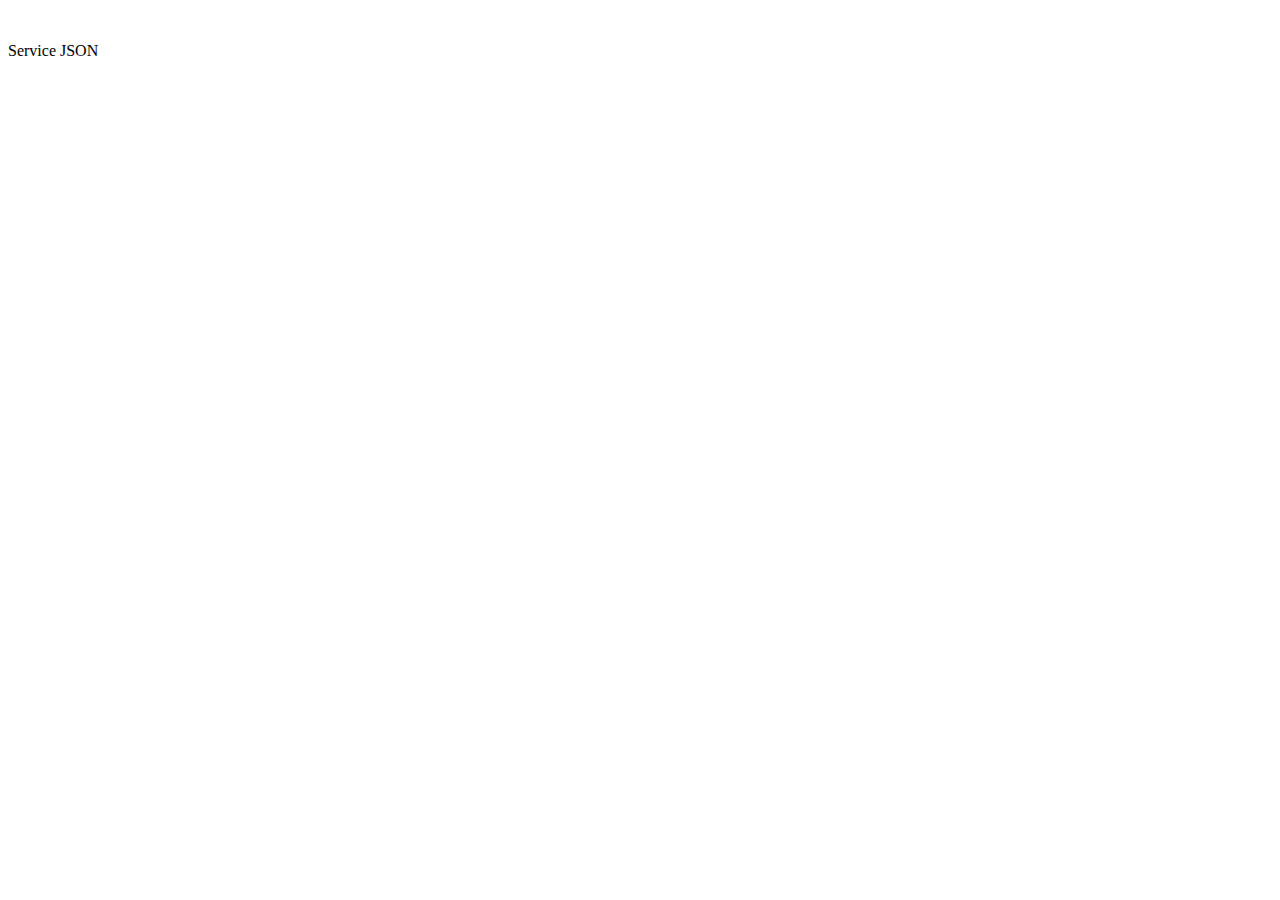
==== Proekt.html @ 3a1567a1 "head in process" ====
<!DOCTYPE html>
<html lang="en">
<head>
    <meta charset="UTF-8">
    <meta name="viewport" content="width=device-width, initial-scale=1.0">
    <title>Document</title>
    <link rel="stylesheet" href=".\proekt.css">
</head>
<body>
    <header>
        <div class="logo">
            <img class="logo-icon" src="./puzzle.png" alt="">   
        </div>
        <div class="head-text"><p>Service JSON</p></div>
    </header>
    
    <div></div>
</body>
</html>
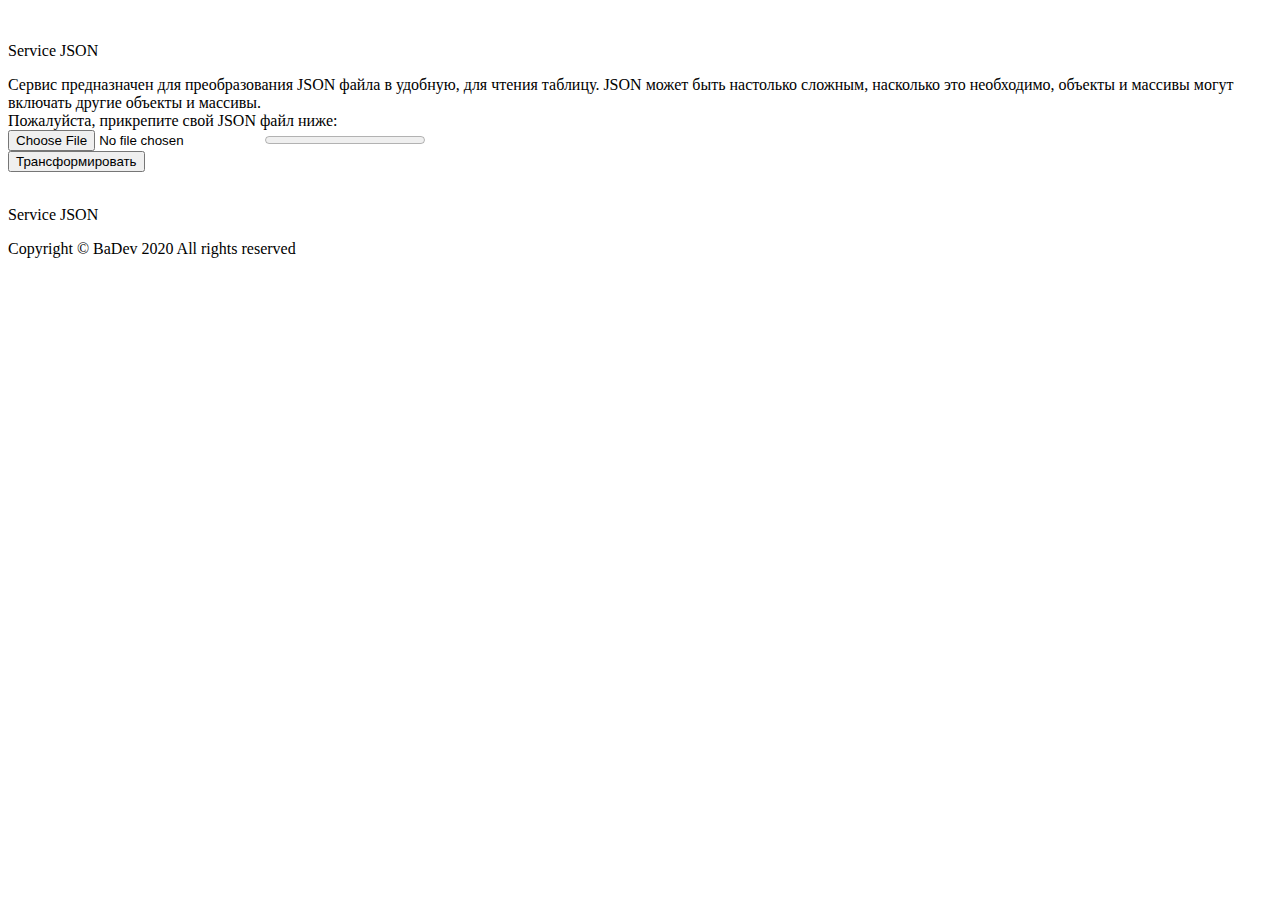
==== commit d5248106: "footer upgrade" ====
--- a/Proekt.html
+++ b/Proekt.html
@@ -1,19 +1,61 @@
 <!DOCTYPE html>
 <html lang="en">
+
 <head>
     <meta charset="UTF-8">
     <meta name="viewport" content="width=device-width, initial-scale=1.0">
     <title>Document</title>
     <link rel="stylesheet" href=".\proekt.css">
 </head>
+
 <body>
     <header>
         <div class="logo">
-            <img class="logo-icon" src="./puzzle.png" alt="">   
+            <img class="logo-icon" src="./puzzle.png" alt="">
         </div>
-        <div class="head-text"><p>Service JSON</p></div>
+        <div class="head-text">
+            <p>Service JSON</p>
+        </div>
     </header>
-    
-    <div></div>
+
+    <main>
+        <div class='center-box'>
+            <div class='description-box'>
+                <span>
+                    Сервис предназначен для преобразования JSON файла в удобную, для чтения таблицу.
+                    JSON может быть настолько сложным, насколько это необходимо,
+                    объекты и массивы могут включать другие объекты и массивы.
+                </span><br />
+                <span>Пожалуйста, прикрепите свой JSON файл ниже:</span>
+            </div>
+            <div class='input-box'>
+                <input type="file">
+                <progress id="progressbar" max="100" value="0">
+            </div>
+            <div class='table-box'>
+                <table>
+
+                </table>
+            </div>
+            <div class='transformButton-box'>
+                <button>Трансформировать</button>
+            </div>
+        </div>
+    </main>
+    <footer>
+        <div class='logo-block'>
+            <div class="logo">
+                <img class="flogo-icon" src="./puzzle.png" alt="">
+            </div>
+            <div class="fhead-text">
+                <p>Service JSON</p>
+            </div>
+        </div>
+        
+        <div class="copyright">
+            <p>Copyright © BaDev  2020 All rights reserved</p>
+        </div>
+    </footer>
 </body>
+
 </html>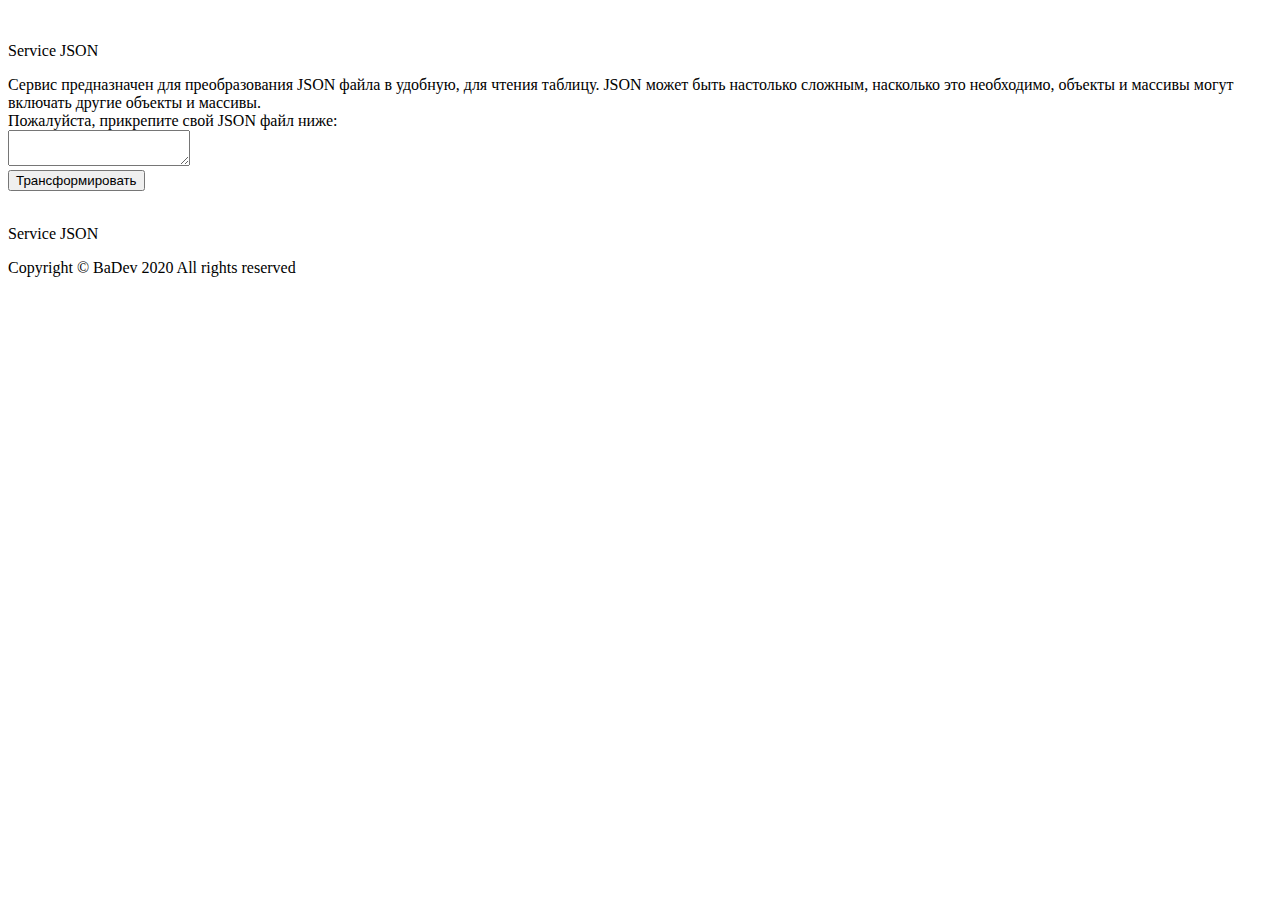
==== commit 7588156a: "textarea" ====
--- a/Proekt.html
+++ b/Proekt.html
@@ -22,15 +22,14 @@
         <div class='center-box'>
             <div class='description-box'>
                 <span>
-                    Сервис предназначен для преобразования JSON файла в удобную, для чтения таблицу.
+                     Сервис предназначен для преобразования JSON файла в удобную, для чтения таблицу.
                     JSON может быть настолько сложным, насколько это необходимо,
                     объекты и массивы могут включать другие объекты и массивы.
                 </span><br />
                 <span>Пожалуйста, прикрепите свой JSON файл ниже:</span>
             </div>
-            <div class='input-box'>
-                <input type="file">
-                <progress id="progressbar" max="100" value="0">
+            <div class='textarea-box'>
+                <textarea></textarea>
             </div>
             <div class='table-box'>
                 <table>
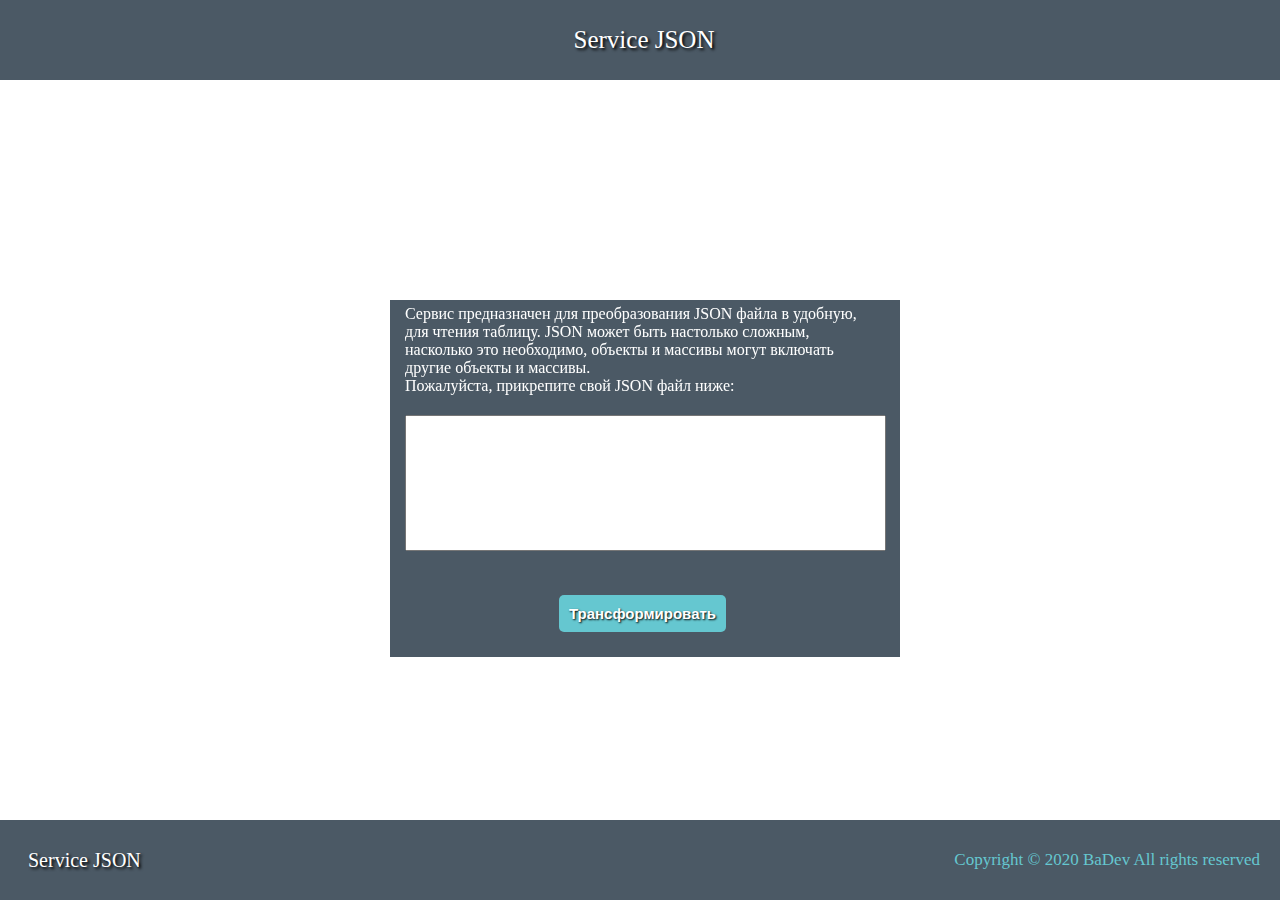
==== commit c262ed33: "update" ====
--- a/Proekt.html
+++ b/Proekt.html
@@ -5,7 +5,7 @@
     <meta charset="UTF-8">
     <meta name="viewport" content="width=device-width, initial-scale=1.0">
     <title>Document</title>
-    <link rel="stylesheet" href=".\proekt.css">
+    <link rel="stylesheet" href="./Proekt.css">
 </head>
 
 <body>
@@ -17,12 +17,11 @@
             <p>Service JSON</p>
         </div>
     </header>
-
     <main>
         <div class='center-box'>
             <div class='description-box'>
                 <span>
-                     Сервис предназначен для преобразования JSON файла в удобную, для чтения таблицу.
+                    Сервис предназначен для преобразования JSON файла в удобную, для чтения таблицу.
                     JSON может быть настолько сложным, насколько это необходимо,
                     объекты и массивы могут включать другие объекты и массивы.
                 </span><br />
@@ -33,7 +32,6 @@
             </div>
             <div class='table-box'>
                 <table>
-
                 </table>
             </div>
             <div class='transformButton-box'>
@@ -50,11 +48,11 @@
                 <p>Service JSON</p>
             </div>
         </div>
-        
         <div class="copyright">
-            <p>Copyright © BaDev  2020 All rights reserved</p>
+            <p>Copyright © 2020 BaDev  All rights reserved</p>
         </div>
     </footer>
+    <script src="./Proect.js"></script>
 </body>
 
 </html>--- a/Proekt.css
+++ b/Proekt.css
@@ -0,0 +1,125 @@
+main {
+    width: 100%;
+    height:calc(100vh - 80px) ;
+    background: url(original.jpg) no-repeat;
+    background-size: cover;
+    overflow: hidden;
+    background-attachment: scroll;
+}
+
+body {
+    margin: 0;
+    padding: 0;
+}
+
+header {
+    height: 80px;
+    background-color: rgba(55, 71, 84, 0.9);
+    display: flex;
+    flex-direction: row;
+    justify-content: center;
+    color: white;
+    align-items: center;
+    text-shadow: 2px 2px 3px black;
+}
+
+.logo {
+    padding: 4px;
+}
+
+.logo-icon {
+    height: 50px;
+}
+
+.head-text p {
+    font-size: 25px;
+    color: #ffffff;
+    padding: 4px;
+}
+.textarea-box textarea{
+    width:100%;
+    height: 80px;
+}
+.center-box {
+    position: fixed;
+    padding: 5px;
+    top: 50%;
+    left: 50%;
+    width: 500px;
+    height: auto;
+    margin: -150px 0 0 -250px;
+    overflow: hidden;
+    background-color: rgba(55, 71, 84, 0.9);
+    color: white;
+}
+
+.center-box div {
+    margin: 0px 15px 20px 10px;
+}
+.transformButton-box{
+display: flex;
+justify-content: center;
+}
+.transformButton-box button{
+    color:white;
+    background-color:#65c7d0;
+    font-size: 15px;
+    padding: 10px;
+    font-weight: bold;
+    border:none;
+    text-shadow: 1px 1px 2px black;
+    border-radius: 5px;
+    outline: none;
+    }
+ .transformButton-box button:active{
+     border:none;
+     outline: none;
+     background-color:white;
+     color:#65c7d0;
+    }
+.transformButton-box button:hover{
+        background-color:#478e94;
+        outline: none;
+      }
+
+.textarea-box textarea{
+    width: 100%; 
+    height: 130px;
+    resize: none;
+    justify-content: center;
+}
+
+footer {
+    background-color: rgba(55, 71, 84, 0.9);
+    position: absolute;
+    bottom: 0;
+    width: 100%;
+    height: 80px;
+    display: flex;
+    flex-direction: row;
+    justify-content: space-between;
+    color: white;
+    align-items: center;
+}
+
+.logo {
+    align-items: flex-start;
+}
+
+.logo-block {
+    display: flex;
+    align-items: center;
+    padding-left: 20px;
+}
+.flogo-icon {
+    height: 35px;
+}
+.fhead-text p {
+    font-size: 20px;
+    color: #ffffff; text-shadow: 2px 2px 3px black;
+}
+.copyright{
+    font-size: 17px;
+    color: #65c7d0;
+    padding-right: 20px;
+}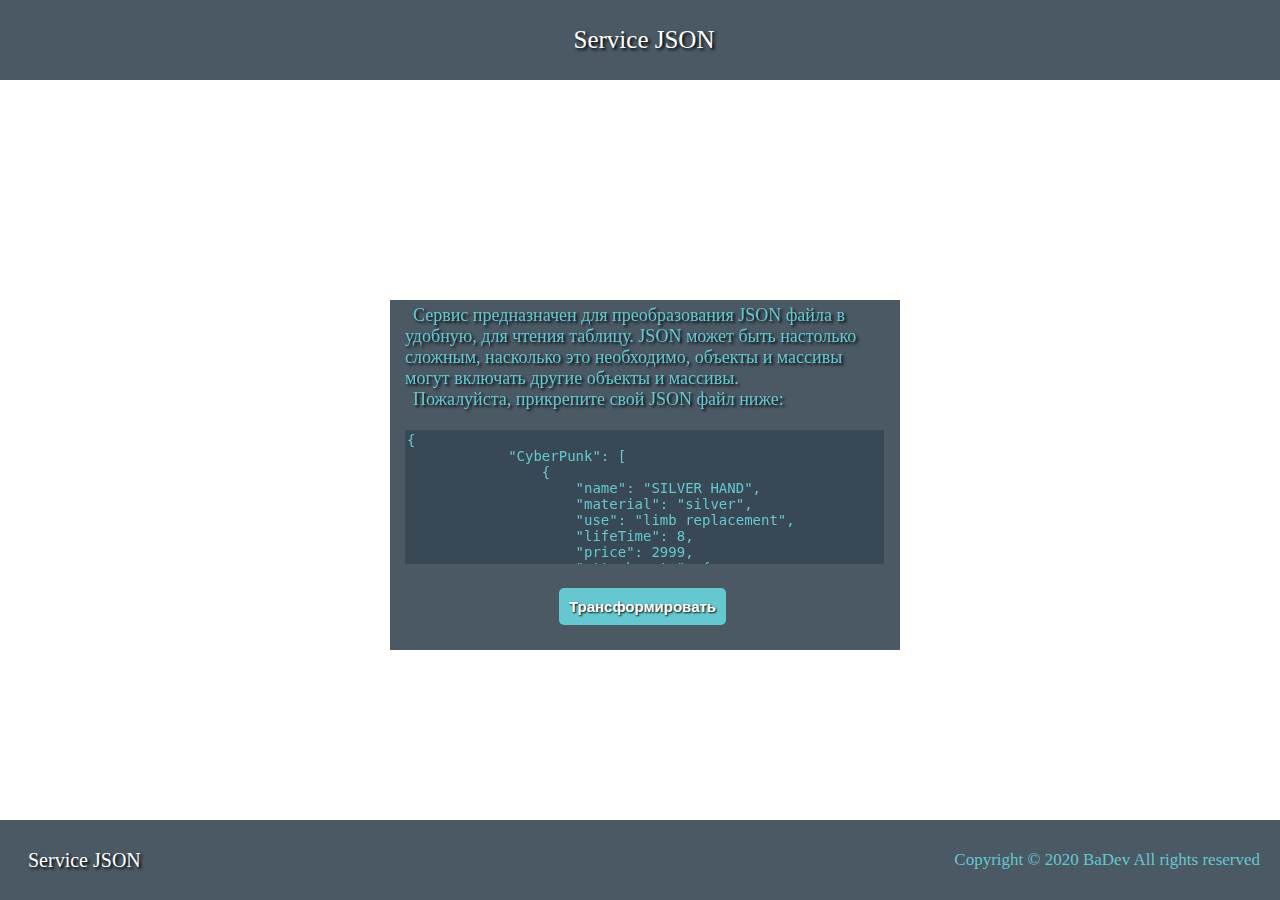
==== commit 5f8694ca: "update scrooooooll" ====
--- a/Proekt.html
+++ b/Proekt.html
@@ -1,58 +1,120 @@
 <!DOCTYPE html>
 <html lang="en">
+  <head>
+    <meta charset="UTF-8" />
+    <meta name="viewport" content="width=device-width, initial-scale=1.0" />
+    <title>Document</title>
+    <link rel="stylesheet" href="./Proekt.css" />
+  </head>
 
-<head>
-    <meta charset="UTF-8">
-    <meta name="viewport" content="width=device-width, initial-scale=1.0">
-    <title>Document</title>
-    <link rel="stylesheet" href="./Proekt.css">
-</head>
-
-<body>
+  <body>
     <header>
-        <div class="logo">
-            <img class="logo-icon" src="./puzzle.png" alt="">
-        </div>
-        <div class="head-text">
-            <p>Service JSON</p>
-        </div>
+      <div class="logo">
+        <img class="logo-icon" src="./puzzle.png" alt="" />
+      </div>
+      <div class="head-text">
+        <p>Service JSON</p>
+      </div>
     </header>
     <main>
-        <div class='center-box'>
-            <div class='description-box'>
-                <span>
-                    Сервис предназначен для преобразования JSON файла в удобную, для чтения таблицу.
-                    JSON может быть настолько сложным, насколько это необходимо,
-                    объекты и массивы могут включать другие объекты и массивы.
-                </span><br />
-                <span>Пожалуйста, прикрепите свой JSON файл ниже:</span>
-            </div>
-            <div class='textarea-box'>
-                <textarea></textarea>
-            </div>
-            <div class='table-box'>
-                <table>
-                </table>
-            </div>
-            <div class='transformButton-box'>
-                <button>Трансформировать</button>
-            </div>
+      <div class="center-box">
+        <div class="description-box">
+          <span>
+            Сервис предназначен для преобразования JSON файла в удобную, для
+            чтения таблицу. JSON может быть настолько сложным, насколько это
+            необходимо, объекты и массивы могут включать другие объекты и
+            массивы. </span
+          ><br />
+          <span>Пожалуйста, прикрепите свой JSON файл ниже:</span>
         </div>
+        <div class="textarea-box">
+          <textarea>{
+            "CyberPunk": [
+                {
+                    "name": "SILVER HAND",
+                    "material": "silver",
+                    "use": "limb replacement",
+                    "lifeTime": 8,
+                    "price": 2999,
+                    "attachments": {
+                        "design": 399,
+                        "lighter": 35,
+                        "knife": 49,
+                        "autoRepair": 699
+                    }
+                },
+                {
+                    "name": "IMPROVED VISION",
+                    "material": "hydrogel polymers",
+                    "use": "eyes improvement",
+                    "lifeTime": 10,
+                    "price": 2999,
+                    "attachments": {
+                        "design": 99,
+                        "infraredVision": 499,
+                        "personalityScan": 3999,
+                        "nightVision": 899,
+                        "AI": 599
+                    }
+                },
+                {
+                    "name": "HAND CAT HOOK",
+                    "material": "stainless steel",
+                    "use": "parkour",
+                    "lifeTime": 3,
+                    "price": 999,
+                    "attachments": {
+                        "extraLength": 149,
+                        "capture": 299,
+                        "AI": 399
+                    }
+                },
+                {
+                    "name": "GRABSTIKHEL",
+                    "material": "titan",
+                    "use": "kill",
+                    "lifeTime": 1,
+                    "price": 1499,
+                    "attachments": {
+                        "design": 229,
+                        "extraLength": 149,
+                        "poisonous": 499,
+                        "lockpicking": 399
+                    }
+                },
+                {
+                    "name": "STRENGTHENED SPINE",
+                    "material": "carbon",
+                    "use": "reinforcement",
+                    "lifeTime": 15,
+                    "price": 30999,
+                    "attachments": "_"
+                }
+            ]
+        } </textarea>
+        </div>
+
+        <div class="transformButton-box">
+          <button>Трансформировать</button>
+        </div>
+      </div>
+      <div class="table-box">
+        <table></table>
+      </div>
     </main>
     <footer>
-        <div class='logo-block'>
-            <div class="logo">
-                <img class="flogo-icon" src="./puzzle.png" alt="">
-            </div>
-            <div class="fhead-text">
-                <p>Service JSON</p>
-            </div>
+      <div class="logo-block">
+        <div class="logo">
+          <img class="flogo-icon" src="./puzzle.png" alt="" />
         </div>
-        <div class="copyright">
-            <p>Copyright © 2020 BaDev  All rights reserved</p>
+        <div class="fhead-text">
+          <p>Service JSON</p>
         </div>
+      </div>
+      <div class="copyright">
+        <p>Copyright © 2020 BaDev All rights reserved</p>
+      </div>
     </footer>
     <script src="./Proect.js"></script>
-</body>
-
-</html>+  </body>
+</html>
--- a/Proekt.css
+++ b/Proekt.css
@@ -87,8 +87,20 @@
     height: 130px;
     resize: none;
     justify-content: center;
+    background-color:  rgba(55, 71, 84, 0.9);
+    color:#65c7d0;
+    font-size: 14px;
+    border: none;
 }
-
+.textarea-box textarea:focus{
+   outline:none;
+}
+.description-box span{
+    font-size: 18px;
+    padding: 8px;
+    text-shadow: 2px 2px 3px black;
+    color: #65c7d0;
+}
 footer {
     background-color: rgba(55, 71, 84, 0.9);
     position: absolute;
@@ -116,10 +128,72 @@
 }
 .fhead-text p {
     font-size: 20px;
-    color: #ffffff; text-shadow: 2px 2px 3px black;
+    color: #ffffff;
+     text-shadow: 2px 2px 3px black;
 }
 .copyright{
     font-size: 17px;
     color: #65c7d0;
     padding-right: 20px;
-}+}
+
+
+table{
+    background-color: rgb(0,0,0,0.8);
+    color:#65c7d0 ;
+     /* text-shadow: 2px 2px 3px #65c7d0; */
+     font-size: 20px;
+}
+
+
+table td{
+     padding: 10px;
+}
+
+table tr :nth-child(odd) {
+    background-color: rgba(55, 71, 84, 0.7);
+}
+
+table tr :nth-child(even) {
+    background-color: rgb(46,74,98,0.7);
+}
+
+
+
+
+
+
+
+
+
+
+
+
+
+
+
+
+
+
+
+
+/* this is my scroll */
+    ::-webkit-scrollbar {
+    width: 10px;
+    height: 10px;
+    }
+    ::-webkit-scrollbar-button:start:decrement,
+    ::-webkit-scrollbar-button:end:increment  {
+    height: 100%;
+    background-color: transparent;
+    }
+    ::-webkit-scrollbar-track-piece  {
+    background-color:rgb(101,199,208,0.1);
+    
+    }
+    ::-webkit-scrollbar-thumb:vertical {
+    height: 10px;
+    background-color: rgb(101,199,208,0.9);
+    border: 1px solid #65c7d0 ;
+   
+ }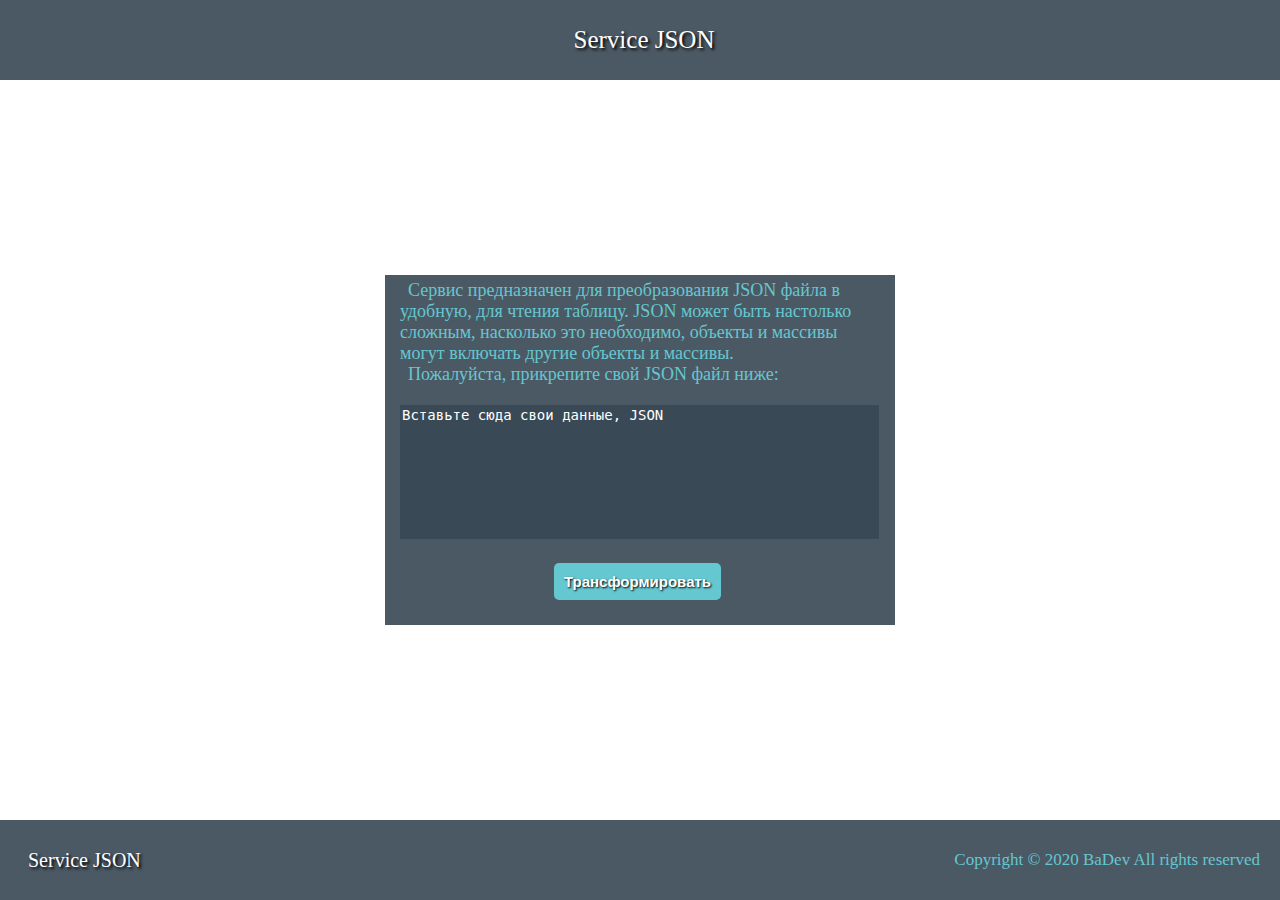
==== commit 8f00bcab: "last update(" ====
--- a/Proekt.html
+++ b/Proekt.html
@@ -1,120 +1,72 @@
 <!DOCTYPE html>
 <html lang="en">
-  <head>
-    <meta charset="UTF-8" />
-    <meta name="viewport" content="width=device-width, initial-scale=1.0" />
-    <title>Document</title>
-    <link rel="stylesheet" href="./Proekt.css" />
-  </head>
 
-  <body>
-    <header>
+<head>
+  <meta charset="UTF-8" />
+  <meta name="viewport" content="width=device-width, initial-scale=1.0" />
+  <title>Document</title>
+  <link rel="stylesheet" href="./Proekt.css" />
+  <script src="./getTableParts.js" defer></script>
+  <script src="./Proect.js" defer></script>
+</head>
+
+<body>
+  <header>
+    <div class="logo">
+      <img class="logo-icon" src="./puzzle.png" alt="" />
+    </div>
+    <div class="head-text">
+      <p>Service JSON</p>
+    </div>
+  </header>
+  <main>
+    <div class="center-box">
+      <div class="description-box">
+        <span>
+          Сервис предназначен для преобразования JSON файла в удобную, для
+          чтения таблицу. JSON может быть настолько сложным, насколько это
+          необходимо, объекты и массивы могут включать другие объекты и
+          массивы. </span><br />
+        <span>Пожалуйста, прикрепите свой JSON файл ниже:</span>
+      </div>
+      <div class="textarea-box">
+        <textarea id='textplaceholder'placeholder="Вставьте сюда свои данные, JSON"></textarea>
+      </div>
+
+      <div class="transformButton-box">
+        <button>Трансформировать</button>
+      </div>
+    </div>
+
+    <div class="table-box">
+      <table class="cyber-table"></table>
+    </div>
+    <div class='modal-box'>
+      <div class='modal' onclick = event.stopPropagation()>
+        <div class='modal-header'>
+          <p>ATTACHMENTS</p>
+          <button class = 'close-button'>
+            <img src="./krest.png" alt="">
+          </button>
+        </div>
+        <div class='modal-content'>
+          <table  class='modal-table'></table>
+        </div>
+      </div>
+    </div>
+  </main>
+  <footer>
+    <div class="logo-block">
       <div class="logo">
-        <img class="logo-icon" src="./puzzle.png" alt="" />
+        <img class="flogo-icon" src="./puzzle.png" alt="" />
       </div>
-      <div class="head-text">
+      <div class="fhead-text">
         <p>Service JSON</p>
       </div>
-    </header>
-    <main>
-      <div class="center-box">
-        <div class="description-box">
-          <span>
-            Сервис предназначен для преобразования JSON файла в удобную, для
-            чтения таблицу. JSON может быть настолько сложным, насколько это
-            необходимо, объекты и массивы могут включать другие объекты и
-            массивы. </span
-          ><br />
-          <span>Пожалуйста, прикрепите свой JSON файл ниже:</span>
-        </div>
-        <div class="textarea-box">
-          <textarea>{
-            "CyberPunk": [
-                {
-                    "name": "SILVER HAND",
-                    "material": "silver",
-                    "use": "limb replacement",
-                    "lifeTime": 8,
-                    "price": 2999,
-                    "attachments": {
-                        "design": 399,
-                        "lighter": 35,
-                        "knife": 49,
-                        "autoRepair": 699
-                    }
-                },
-                {
-                    "name": "IMPROVED VISION",
-                    "material": "hydrogel polymers",
-                    "use": "eyes improvement",
-                    "lifeTime": 10,
-                    "price": 2999,
-                    "attachments": {
-                        "design": 99,
-                        "infraredVision": 499,
-                        "personalityScan": 3999,
-                        "nightVision": 899,
-                        "AI": 599
-                    }
-                },
-                {
-                    "name": "HAND CAT HOOK",
-                    "material": "stainless steel",
-                    "use": "parkour",
-                    "lifeTime": 3,
-                    "price": 999,
-                    "attachments": {
-                        "extraLength": 149,
-                        "capture": 299,
-                        "AI": 399
-                    }
-                },
-                {
-                    "name": "GRABSTIKHEL",
-                    "material": "titan",
-                    "use": "kill",
-                    "lifeTime": 1,
-                    "price": 1499,
-                    "attachments": {
-                        "design": 229,
-                        "extraLength": 149,
-                        "poisonous": 499,
-                        "lockpicking": 399
-                    }
-                },
-                {
-                    "name": "STRENGTHENED SPINE",
-                    "material": "carbon",
-                    "use": "reinforcement",
-                    "lifeTime": 15,
-                    "price": 30999,
-                    "attachments": "_"
-                }
-            ]
-        } </textarea>
-        </div>
-
-        <div class="transformButton-box">
-          <button>Трансформировать</button>
-        </div>
-      </div>
-      <div class="table-box">
-        <table></table>
-      </div>
-    </main>
-    <footer>
-      <div class="logo-block">
-        <div class="logo">
-          <img class="flogo-icon" src="./puzzle.png" alt="" />
-        </div>
-        <div class="fhead-text">
-          <p>Service JSON</p>
-        </div>
-      </div>
-      <div class="copyright">
-        <p>Copyright © 2020 BaDev All rights reserved</p>
-      </div>
-    </footer>
-    <script src="./Proect.js"></script>
-  </body>
-</html>
+    </div>
+    <div class="copyright">
+      <p>Copyright © 2020 BaDev All rights reserved</p>
+    </div>
+  </footer>
+</body>
+</html>--- a/Proekt.css
+++ b/Proekt.css
@@ -1,6 +1,6 @@
 main {
     width: 100%;
-    height:calc(100vh - 80px) ;
+    height: calc(100vh - 80px);
     background: url(original.jpg) no-repeat;
     background-size: cover;
     overflow: hidden;
@@ -13,6 +13,7 @@
 }
 
 header {
+    z-index: 1;
     height: 80px;
     background-color: rgba(55, 71, 84, 0.9);
     display: flex;
@@ -36,18 +37,22 @@
     color: #ffffff;
     padding: 4px;
 }
-.textarea-box textarea{
-    width:100%;
+
+.textarea-box textarea {
+    width: 100%;
     height: 80px;
 }
+
 .center-box {
-    position: fixed;
-    padding: 5px;
+    z-index: 1;
+    position: absolute;
     top: 50%;
     left: 50%;
+    margin-right: -50%;
+    transform: translate(-50%, -50%);
+    padding: 5px;
     width: 500px;
     height: auto;
-    margin: -150px 0 0 -250px;
     overflow: hidden;
     background-color: rgba(55, 71, 84, 0.9);
     color: white;
@@ -56,52 +61,62 @@
 .center-box div {
     margin: 0px 15px 20px 10px;
 }
-.transformButton-box{
-display: flex;
-justify-content: center;
-}
-.transformButton-box button{
-    color:white;
-    background-color:#65c7d0;
+
+.transformButton-box {
+    display: flex;
+    justify-content: center;
+}
+
+.transformButton-box button {
+    color: white;
+    background-color: #65c7d0;
     font-size: 15px;
     padding: 10px;
     font-weight: bold;
-    border:none;
+    border: none;
     text-shadow: 1px 1px 2px black;
     border-radius: 5px;
     outline: none;
-    }
- .transformButton-box button:active{
-     border:none;
-     outline: none;
-     background-color:white;
-     color:#65c7d0;
-    }
-.transformButton-box button:hover{
-        background-color:#478e94;
-        outline: none;
-      }
-
-.textarea-box textarea{
-    width: 100%; 
+}
+
+.transformButton-box button:active {
+    border: none;
+    outline: none;
+    background-color: white;
+    color: #65c7d0;
+}
+
+.transformButton-box button:hover {
+    background-color: #478e94;
+    outline: none;
+}
+
+.textarea-box textarea {
+    cursor: pointer;
+    width: 100%;
     height: 130px;
     resize: none;
     justify-content: center;
-    background-color:  rgba(55, 71, 84, 0.9);
-    color:#65c7d0;
+    background-color: rgba(55, 71, 84, 0.9);
+    color: #65c7d0;
     font-size: 14px;
     border: none;
-}
-.textarea-box textarea:focus{
-   outline:none;
-}
-.description-box span{
+    outline: none;
+}
+#textplaceholder::placeholder {
+    color: white;
+}
+
+
+
+.description-box span {
     font-size: 18px;
     padding: 8px;
-    text-shadow: 2px 2px 3px black;
-    color: #65c7d0;
-}
+    color: #65c7d0;
+}
+
 footer {
+    z-index: 1;
     background-color: rgba(55, 71, 84, 0.9);
     position: absolute;
     bottom: 0;
@@ -123,48 +138,150 @@
     align-items: center;
     padding-left: 20px;
 }
+
 .flogo-icon {
     height: 35px;
 }
+
 .fhead-text p {
     font-size: 20px;
     color: #ffffff;
-     text-shadow: 2px 2px 3px black;
-}
-.copyright{
+    text-shadow: 2px 2px 3px black;
+}
+
+.copyright {
     font-size: 17px;
     color: #65c7d0;
     padding-right: 20px;
 }
 
-
-table{
-    background-color: rgb(0,0,0,0.8);
-    color:#65c7d0 ;
-     /* text-shadow: 2px 2px 3px #65c7d0; */
-     font-size: 20px;
-}
-
-
-table td{
-     padding: 10px;
-}
-
-table tr :nth-child(odd) {
+.cyber-table {
+    position: absolute;
+    top: 50%;
+    left: 50%;
+    margin-right: -50%;
+    transform: translate(-50%, -50%);
+    background-color: rgb(0, 0, 0, 0.8);
+    color: #65c7d0;
+    /* text-shadow: 2px 2px 3px #65c7d0; */
+    font-size: 20px;
+}
+
+
+.cyber-table td {
+    padding: 10px;
+}
+
+.cyber-table tr :nth-child(odd) {
     background-color: rgba(55, 71, 84, 0.7);
 }
 
-table tr :nth-child(even) {
-    background-color: rgb(46,74,98,0.7);
-}
-
-
-
-
-
-
-
-
+.cyber-table tr :nth-child(even) {
+    background-color: rgb(46, 74, 98, 0.7);
+}
+
+.thname {
+    font-size: 22px;
+    font-weight: normal;
+    text-transform: uppercase;
+    padding: 10px;
+    color: #65c7d0;
+    text-shadow: 2px 2px 3px black;
+}
+
+.hide-center-box {
+    visibility: hidden;
+}
+
+.modal-box {
+    visibility: hidden;
+    z-index: 2;
+    display: flex;
+    justify-content: center;
+    align-items: center;
+    position: absolute;
+    background-color: rgb(0, 0, 0, 0.5);
+    height: calc(100vh - 80px);
+    width: 100%;
+}
+
+.modal-visible{
+    visibility: visible;
+}
+
+.modal {
+    height: 15vh;
+    width: 40vw;
+    background-color:rgba(55, 71, 84);
+     display: flex;
+    justify-content:center;
+    align-items: center;
+    flex-direction: column;
+}
+
+.modal-header {
+    flex-direction: row;
+    height: 60px;
+    width: 100%;
+    background-color: #65c7d0;
+    display: flex;
+    justify-content:space-between;
+    align-items: center;
+   
+}
+.modal-header p{
+font-size: 30px;
+font-weight: bolder;
+ padding: 10px;
+ color: black;
+ text-shadow: 2px 2px 3px white;
+}
+.close-button{
+   background: none;
+   border: none;
+   outline: none;
+   padding: 10px;
+}
+.close-button img{
+width: 50px;
+}
+.modal-content {
+    width: 100%;
+    height: calc(100% - 60px);
+    display: flex;
+    justify-content:center;  
+    align-items: center;
+    flex-direction: row;
+   
+}
+.modal-table{
+    background-color:rgb(105, 130, 163);
+    color: rgb(37, 37, 37);
+    width: 100%;
+    height: 100%; 
+    border-collapse: collapse;
+    table-layout: fixed;
+} 
+.modal-table td{ 
+    border: 1px solid #65c7d0;
+    text-align: center; 
+    padding: 10px;
+    font-size: 18px;
+
+}
+
+#btnview{
+ padding: 0;
+}
+.view{
+width: 100%;
+height: 100%;padding: 0;
+
+font-size: 16px;
+color: #65c7d0;
+border: none;
+outline: none;
+}
 
 
 
@@ -178,22 +295,25 @@
 
 
 /* this is my scroll */
-    ::-webkit-scrollbar {
+::-webkit-scrollbar {
     width: 10px;
     height: 10px;
-    }
-    ::-webkit-scrollbar-button:start:decrement,
-    ::-webkit-scrollbar-button:end:increment  {
+}
+
+::-webkit-scrollbar-button:start:decrement,
+::-webkit-scrollbar-button:end:increment {
     height: 100%;
     background-color: transparent;
-    }
-    ::-webkit-scrollbar-track-piece  {
-    background-color:rgb(101,199,208,0.1);
-    
-    }
-    ::-webkit-scrollbar-thumb:vertical {
+}
+
+::-webkit-scrollbar-track-piece {
+    background-color: rgb(101, 199, 208, 0.1);
+
+}
+
+::-webkit-scrollbar-thumb:vertical {
     height: 10px;
-    background-color: rgb(101,199,208,0.9);
-    border: 1px solid #65c7d0 ;
-   
- }+    background-color: rgb(101, 199, 208, 0.9);
+    border: 1px solid #65c7d0;
+
+}